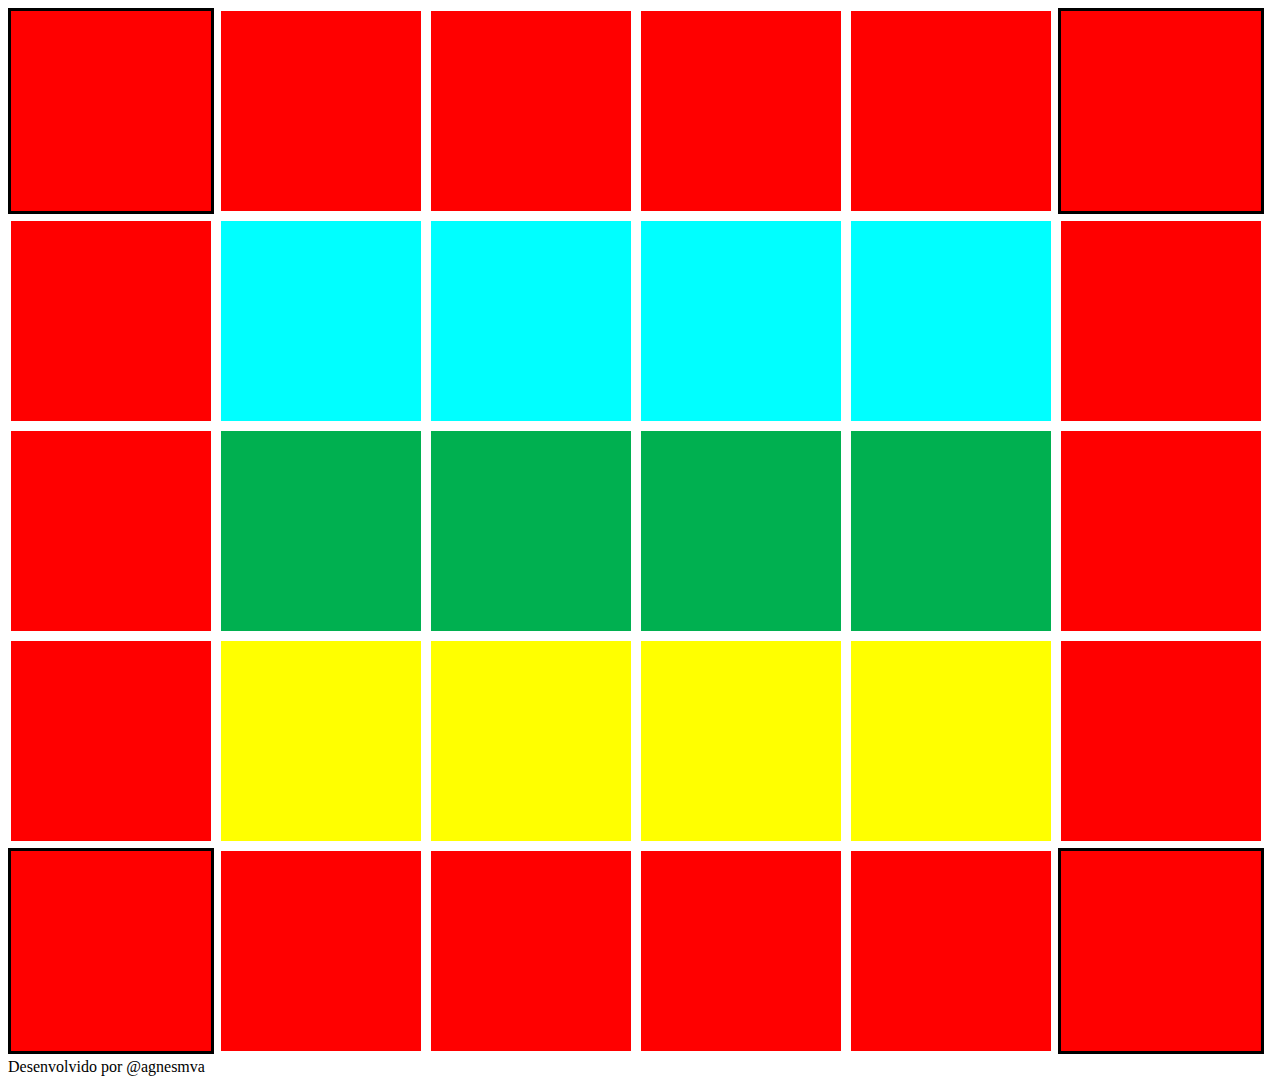
==== atividade 01/index.html @ 1aa4fbef "Add files via upload" ====
<!DOCTYPE html>
<html lang="pt-br">
<head>
    <meta charset="UTF-8">
    <meta http-equiv="X-UA-Compatible" content="IE=edge">
    <meta name="viewport" content="width=device-width, initial-scale=1.0">
    <title>Atividade 1</title>
</head>
<body>
    <style>
        div{
background-color: red;
width: 200px;
height: 200px;
border: solid white;
display: inline-block;
        }
        .aqua{
            background-color: aqua;
        }
        .lime{
            background-color: #00b050;
        }
        .yellow {
            background-color: #ffff00
        }
        .border {
            border: solid black;
        }
    </style>
    <section class="linhaum">
    <div class="border">
    </div>
        
    <div>
    </div>
        
    <div>
     </div>

     <div>
     </div>

     <div>
     </div>

     <div class="border">  
     </div>
    </section>
    <section class="linhadois">
        <div>
        </div>
            
        <div class="aqua">
        </div>
            
        <div class="aqua">
         </div>
    
         <div class="aqua">
         </div>
    
         <div class="aqua">
         </div>

         <div>
         </div>
        </section>
        <section class="linhatres">
            <div>
            </div>
                
            <div class="lime">
            </div>
                
            <div class="lime">
             </div>
        
             <div class="lime">
             </div>
        
             <div class="lime">
             </div>

             <div>
            </div>
    </section>
    <section class="linhaquatro">
    <div>
    </div>
        
    <div class="yellow">
    </div>
        
    <div class="yellow">
     </div>

     <div class="yellow">
     </div>

     <div class="yellow">
     </div>

     <div>
    </div>
    </section>
    <section class="linhacinco">
        <div class="border">
        </div>
            
        <div>
        </div>
            
        <div>
         </div>
    
         <div>
         </div>
    
         <div>
         </div>

         <div class="border">
        </div>
</section>
</body>
<footer>
    Desenvolvido por @agnesmva
</footer>
</html>
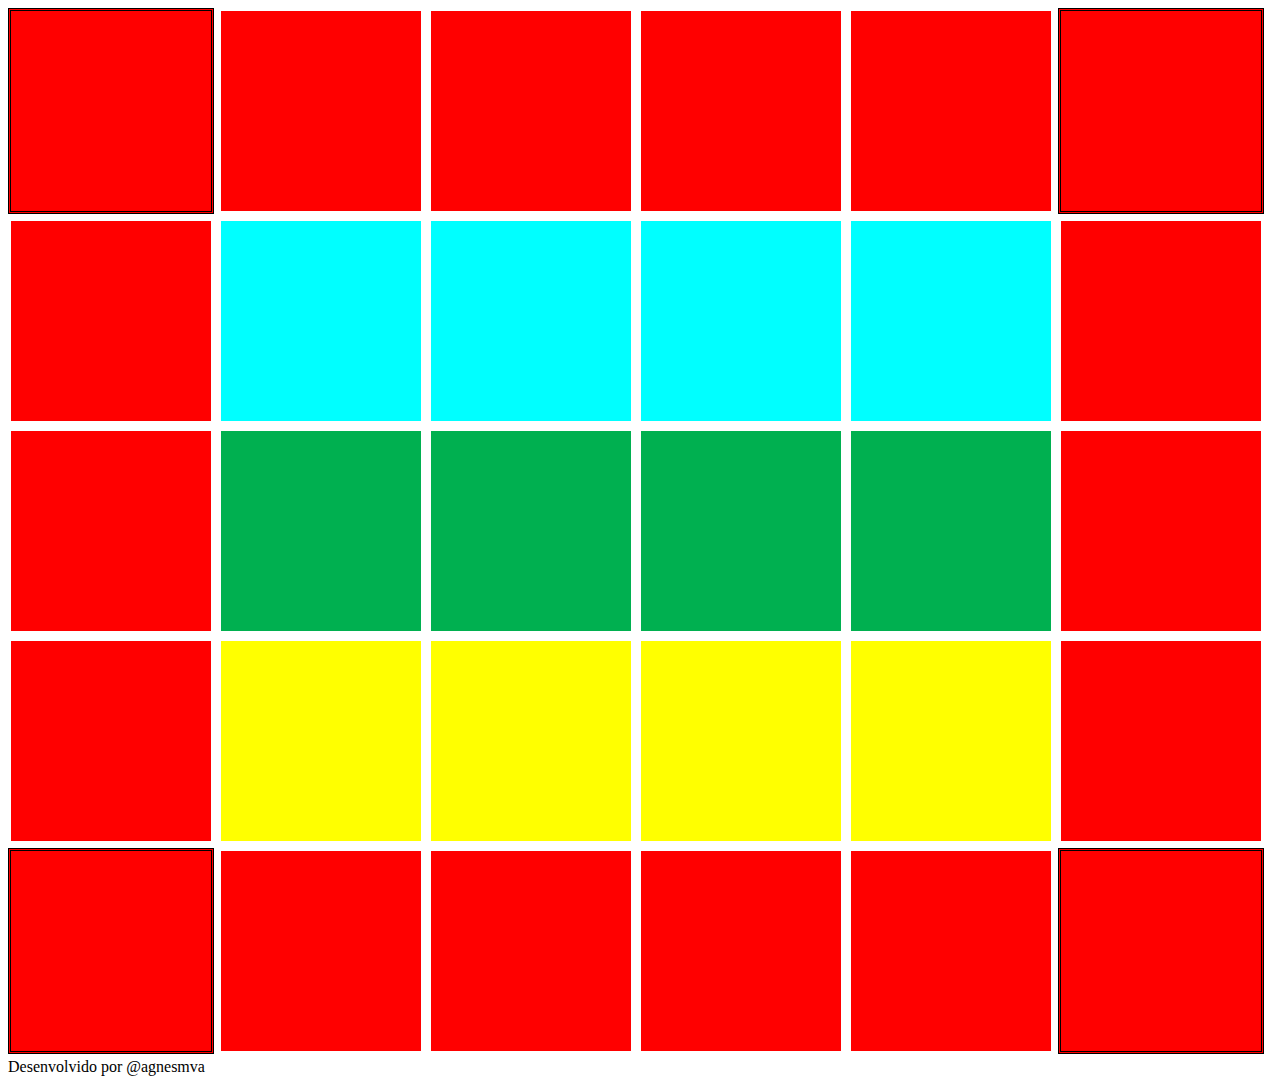
==== commit 9eab95d7: "Add files via upload" ====
--- a/atividade 01/index.html
+++ b/atividade 01/index.html
@@ -5,29 +5,9 @@
     <meta http-equiv="X-UA-Compatible" content="IE=edge">
     <meta name="viewport" content="width=device-width, initial-scale=1.0">
     <title>Atividade 1</title>
+    <link rel="stylesheet" href="style.css">
 </head>
 <body>
-    <style>
-        div{
-background-color: red;
-width: 200px;
-height: 200px;
-border: solid white;
-display: inline-block;
-        }
-        .aqua{
-            background-color: aqua;
-        }
-        .lime{
-            background-color: #00b050;
-        }
-        .yellow {
-            background-color: #ffff00
-        }
-        .border {
-            border: solid black;
-        }
-    </style>
     <section class="linhaum">
     <div class="border">
     </div>
--- a/atividade 01/style.css
+++ b/atividade 01/style.css
@@ -0,0 +1,20 @@
+div{
+    background-color: red;
+    width: 200px;
+    height: 200px;
+    border: solid white;
+    display: inline-block;
+    
+            }
+            .aqua{
+                background-color: aqua;
+            }
+            .lime{
+                background-color: #00b050;
+            }
+            .yellow {
+                background-color: #ffff00
+            }
+            .border {
+                border: double black;
+            }